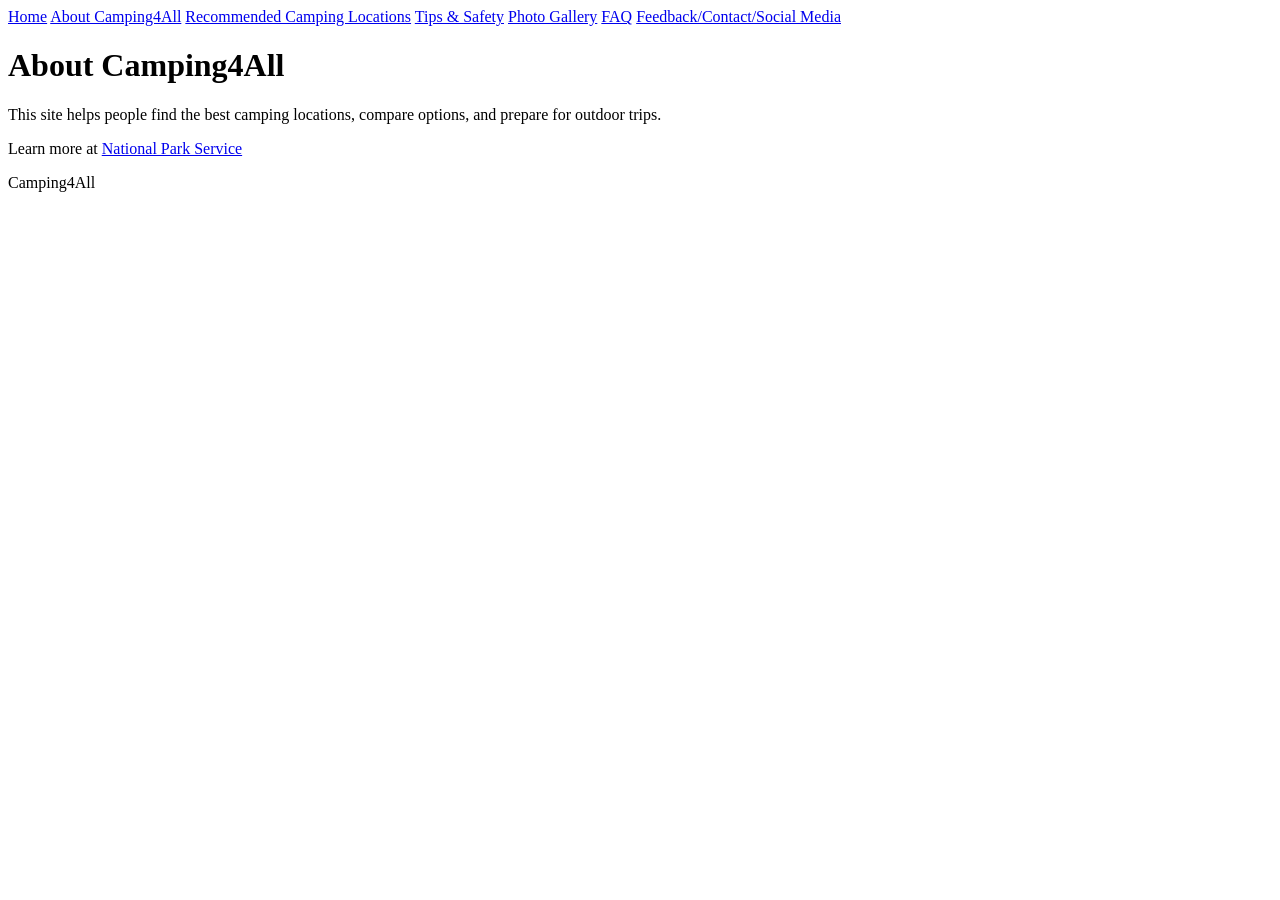
==== about.html @ 7c0f6654 "Rename about.html.txt to about.html" ====
<!DOCTYPE html>
<html>
<head>
<meta charset="UTF-8">
<title>About</title>
<link rel="stylesheet" href="style.css">
</head>

<body>

<nav>
<a href="index.html">Home</a>
<a href="about.html">About Camping4All</a>
<a href="locations.html">Recommended Camping Locations</a>
<a href="tips.html">Tips & Safety</a>
<a href="gallery.html">Photo Gallery</a>
<a href="faq.html">FAQ</a>
<a href="contact.html">Feedback/Contact/Social Media</a>
</nav>

<div class="hero" style="background-image:url('https://images.unsplash.com/photo-1500534314209-a25ddb2bd429');">
<h1>About Camping4All</h1>
</div>

<div class="container">
<div class="card">
<p>This site helps people find the best camping locations, compare options, and prepare for outdoor trips.</p>
</div>

<p>Learn more at <a href="https://www.nps.gov" target="_blank">National Park Service</a></p>
</div>

<footer>Camping4All</footer>
</body>
</html>
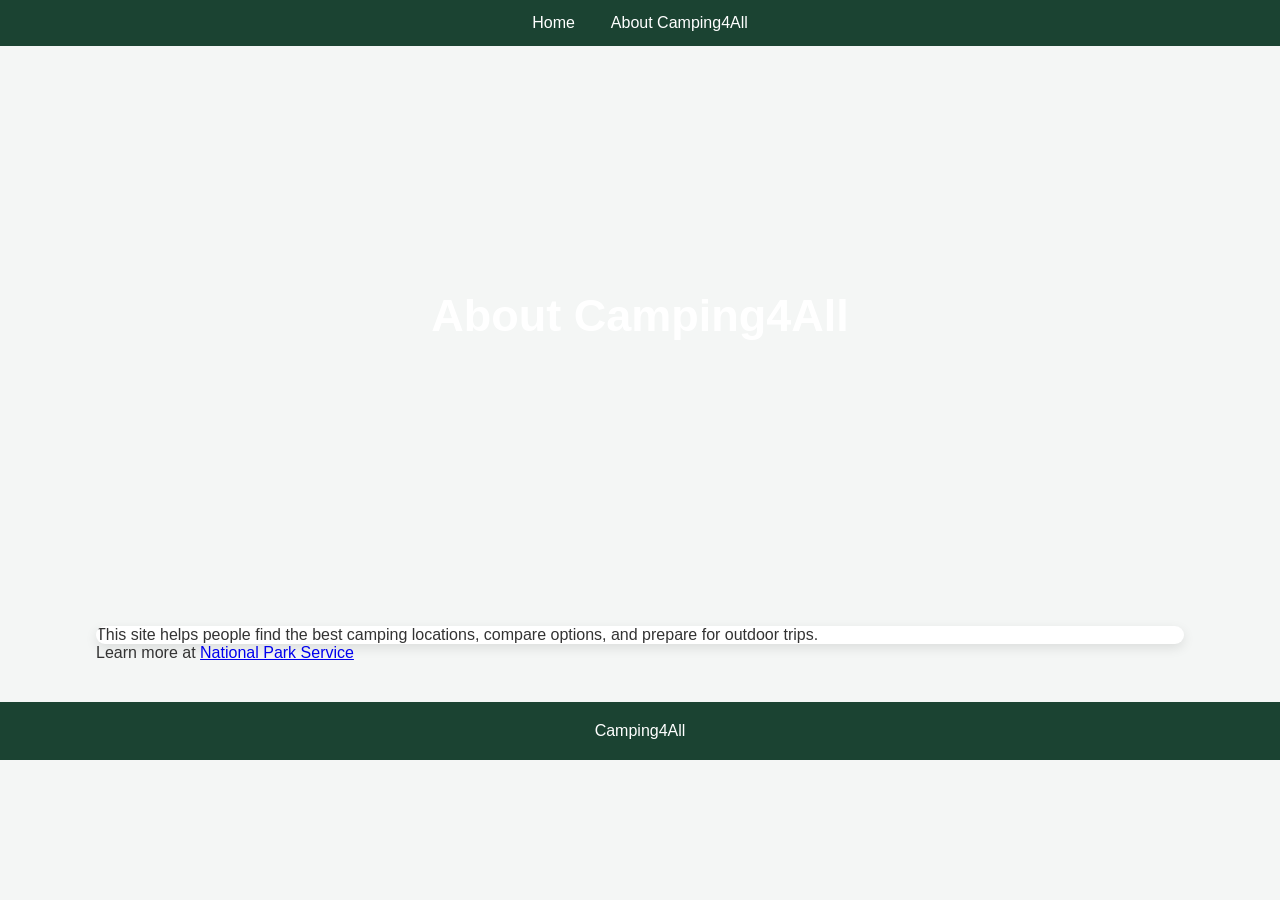
==== commit 2ca9b20b: "Update about.html" ====
--- a/about.html
+++ b/about.html
@@ -11,11 +11,6 @@
 <nav>
 <a href="index.html">Home</a>
 <a href="about.html">About Camping4All</a>
-<a href="locations.html">Recommended Camping Locations</a>
-<a href="tips.html">Tips & Safety</a>
-<a href="gallery.html">Photo Gallery</a>
-<a href="faq.html">FAQ</a>
-<a href="contact.html">Feedback/Contact/Social Media</a>
 </nav>
 
 <div class="hero" style="background-image:url('https://images.unsplash.com/photo-1500534314209-a25ddb2bd429');">
--- a/style.css
+++ b/style.css
@@ -0,0 +1,126 @@
+* {
+    margin: 0;
+    padding: 0;
+    box-sizing: border-box;
+}
+
+body {
+    font-family: 'Segoe UI', sans-serif;
+    background: #f4f6f5;
+    color: #333;
+}
+
+/* NAVBAR */
+nav {
+    display: flex;
+    justify-content: center;
+    flex-wrap: wrap;
+    background: #1b4332;
+}
+
+nav a {
+    color: white;
+    padding: 14px 18px;
+    text-decoration: none;
+    transition: 0.3s;
+}
+
+nav a:hover {
+    background: #2d6a4f;
+}
+
+/* HERO */
+.hero {
+    height: 60vh;
+    background-size: cover;
+    background-position: center;
+    display: flex;
+    justify-content: center;
+    align-items: center;
+    color: white;
+    text-align: center;
+}
+
+.hero h1 {
+    font-size: 45px;
+}
+
+/* CONTAINER */
+.container {
+    width: 85%;
+    margin: auto;
+    padding: 40px 0;
+}
+
+/* GRID */
+.grid {
+    display: grid;
+    grid-template-columns: repeat(auto-fit, minmax(300px, 1fr));
+    gap: 20px;
+}
+
+/* CARDS */
+.card {
+    background: white;
+    border-radius: 10px;
+    overflow: hidden;
+    box-shadow: 0 4px 12px rgba(0,0,0,0.1);
+}
+
+/* IMAGE FIX (IMPORTANT) */
+.card img, .gallery img {
+    width: 100%;
+    height: 200px;
+    object-fit: cover; /* THIS FIXES STRETCHING */
+}
+
+/* TEXT INSIDE CARDS */
+.card-content {
+    padding: 15px;
+}
+
+/* GALLERY GRID */
+.gallery {
+    display: grid;
+    grid-template-columns: repeat(auto-fit, minmax(250px, 1fr));
+    gap: 15px;
+}
+
+/* TABLE */
+table {
+    width: 100%;
+    border-collapse: collapse;
+    background: white;
+}
+
+th, td {
+    padding: 12px;
+    border-bottom: 1px solid #ddd;
+}
+
+th {
+    background: #2d6a4f;
+    color: white;
+}
+
+/* FORM */
+input, textarea {
+    width: 100%;
+    padding: 10px;
+    margin: 8px 0;
+}
+
+button {
+    background: #2d6a4f;
+    color: white;
+    padding: 10px;
+    border: none;
+}
+
+/* FOOTER */
+footer {
+    text-align: center;
+    padding: 20px;
+    background: #1b4332;
+    color: white;
+}
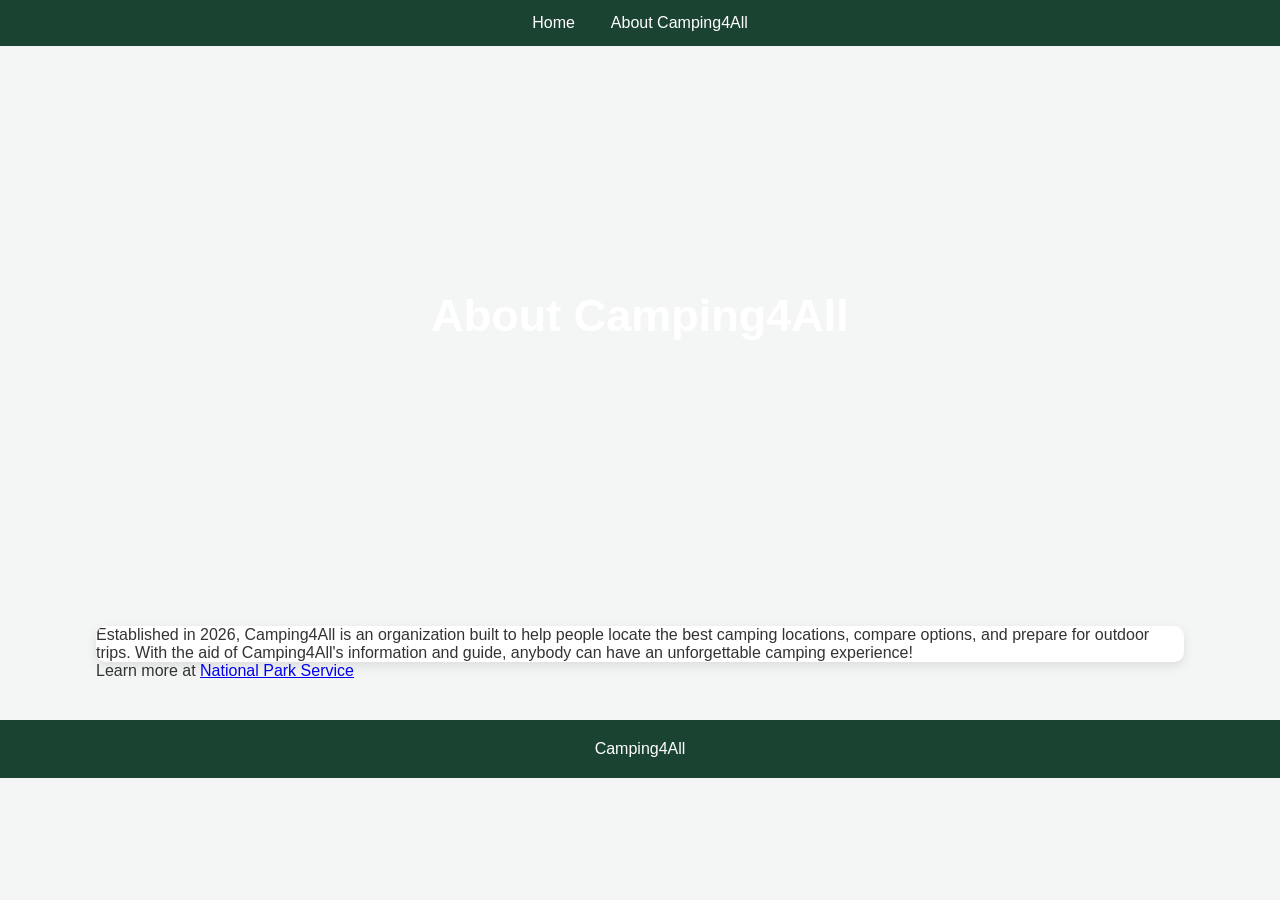
==== commit c9ae6c42: "Update about.html" ====
--- a/about.html
+++ b/about.html
@@ -19,7 +19,8 @@
 
 <div class="container">
 <div class="card">
-<p>This site helps people find the best camping locations, compare options, and prepare for outdoor trips.</p>
+<p>Established in 2026, Camping4All is an organization built to help people locate the best camping locations, compare options, and prepare for outdoor trips. With the aid of Camping4All's information and guide, anybody can have an unforgettable camping experience!
+</p>
 </div>
 
 <p>Learn more at <a href="https://www.nps.gov" target="_blank">National Park Service</a></p>
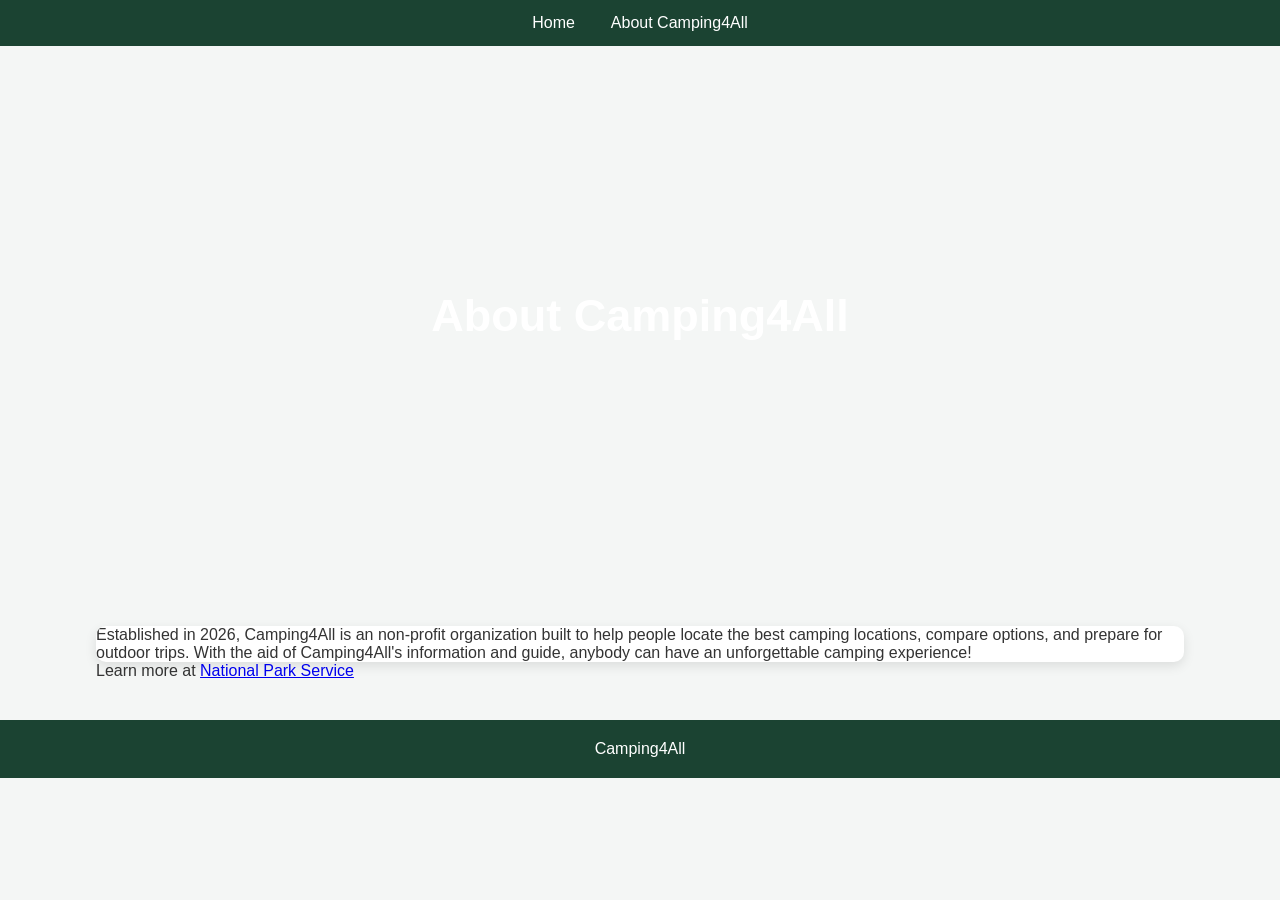
==== commit afabfdc5: "Update about.html" ====
--- a/about.html
+++ b/about.html
@@ -19,7 +19,7 @@
 
 <div class="container">
 <div class="card">
-<p>Established in 2026, Camping4All is an organization built to help people locate the best camping locations, compare options, and prepare for outdoor trips. With the aid of Camping4All's information and guide, anybody can have an unforgettable camping experience!
+<p>Established in 2026, Camping4All is an non-profit organization built to help people locate the best camping locations, compare options, and prepare for outdoor trips. With the aid of Camping4All's information and guide, anybody can have an unforgettable camping experience!
 </p>
 </div>
 
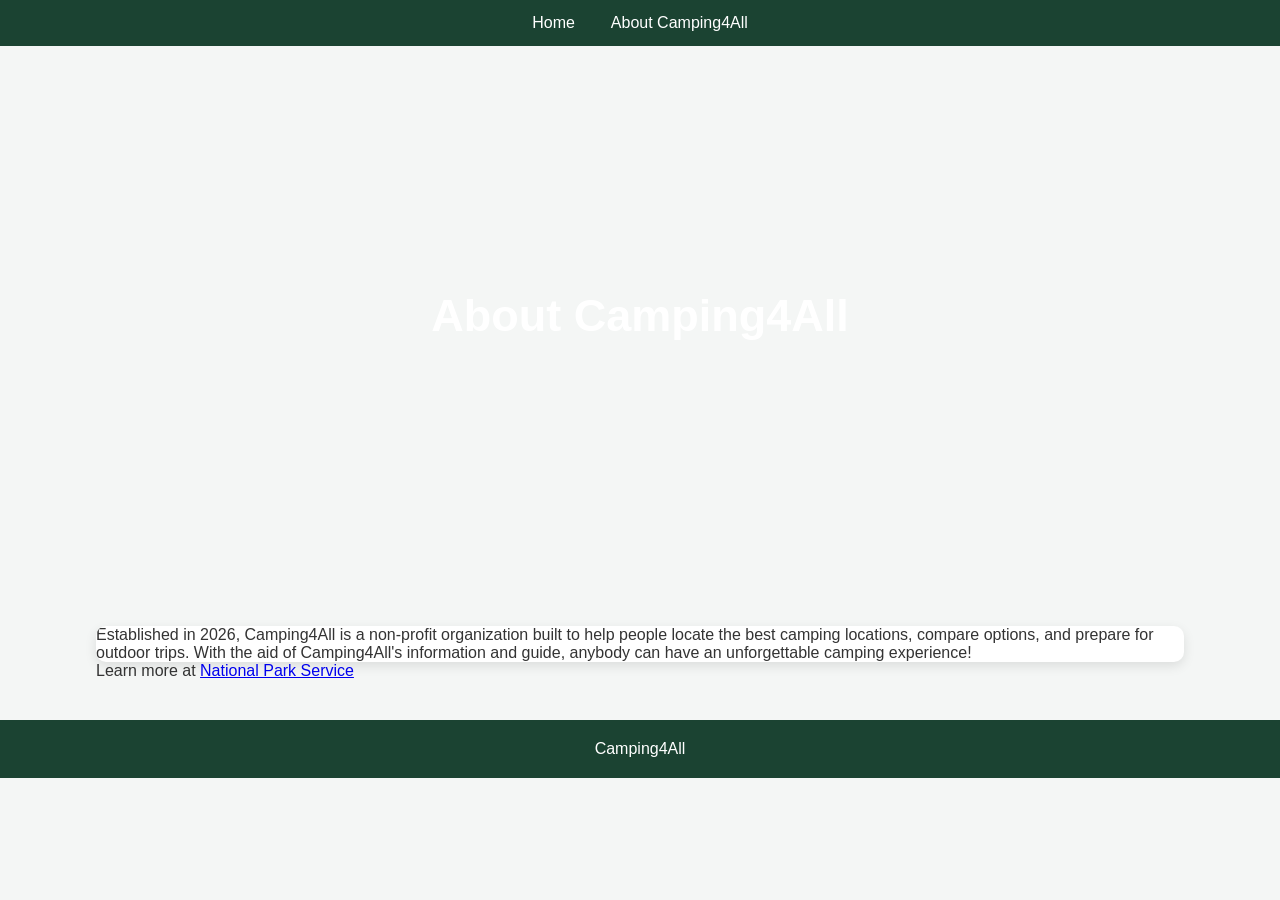
==== commit b3f51e39: "Update about.html" ====
--- a/about.html
+++ b/about.html
@@ -19,7 +19,7 @@
 
 <div class="container">
 <div class="card">
-<p>Established in 2026, Camping4All is an non-profit organization built to help people locate the best camping locations, compare options, and prepare for outdoor trips. With the aid of Camping4All's information and guide, anybody can have an unforgettable camping experience!
+<p>Established in 2026, Camping4All is a non-profit organization built to help people locate the best camping locations, compare options, and prepare for outdoor trips. With the aid of Camping4All's information and guide, anybody can have an unforgettable camping experience!
 </p>
 </div>
 
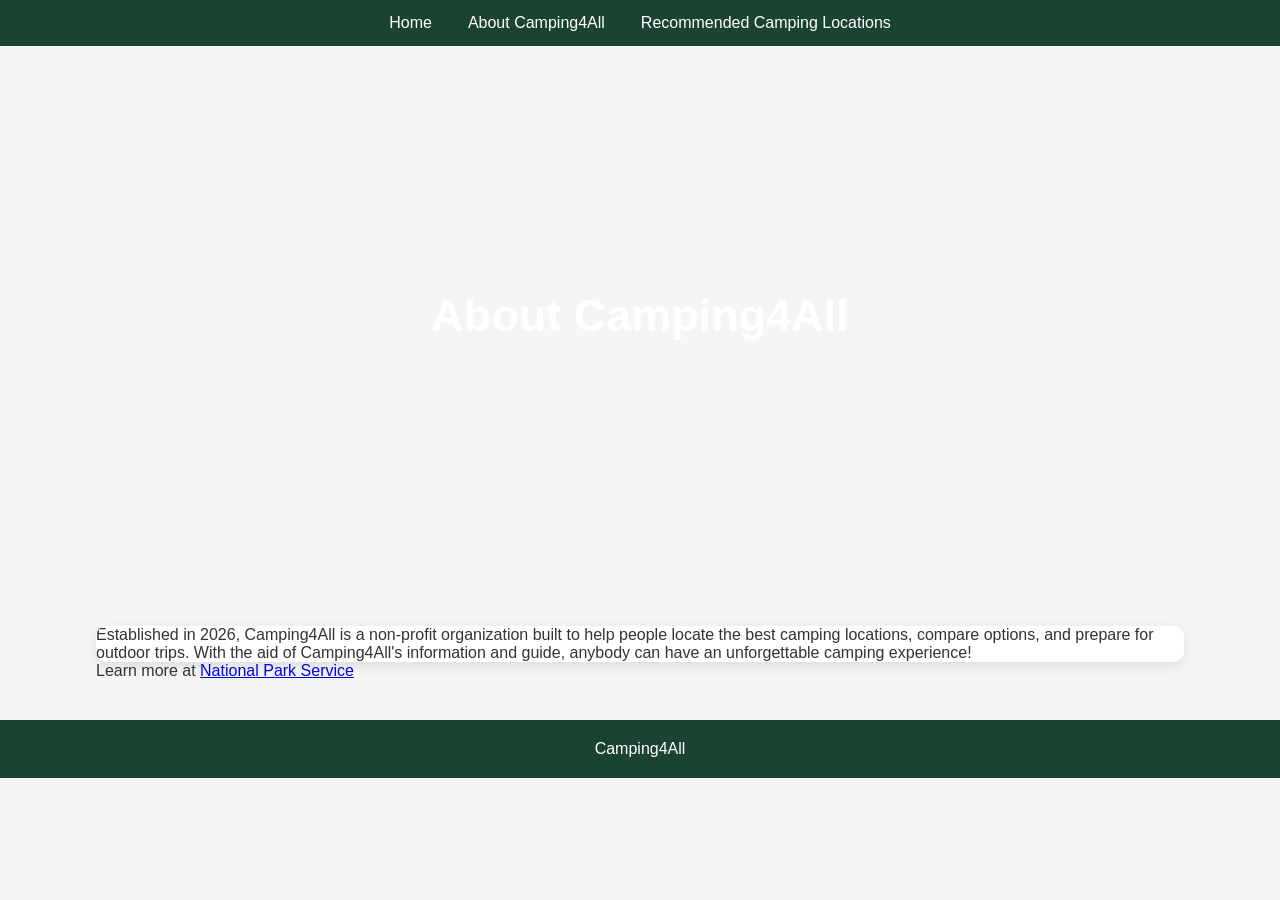
==== commit 77207ae4: "Update about.html" ====
--- a/about.html
+++ b/about.html
@@ -11,6 +11,7 @@
 <nav>
 <a href="index.html">Home</a>
 <a href="about.html">About Camping4All</a>
+<a href="locations.html">Recommended Camping Locations</a>
 </nav>
 
 <div class="hero" style="background-image:url('https://images.unsplash.com/photo-1500534314209-a25ddb2bd429');">
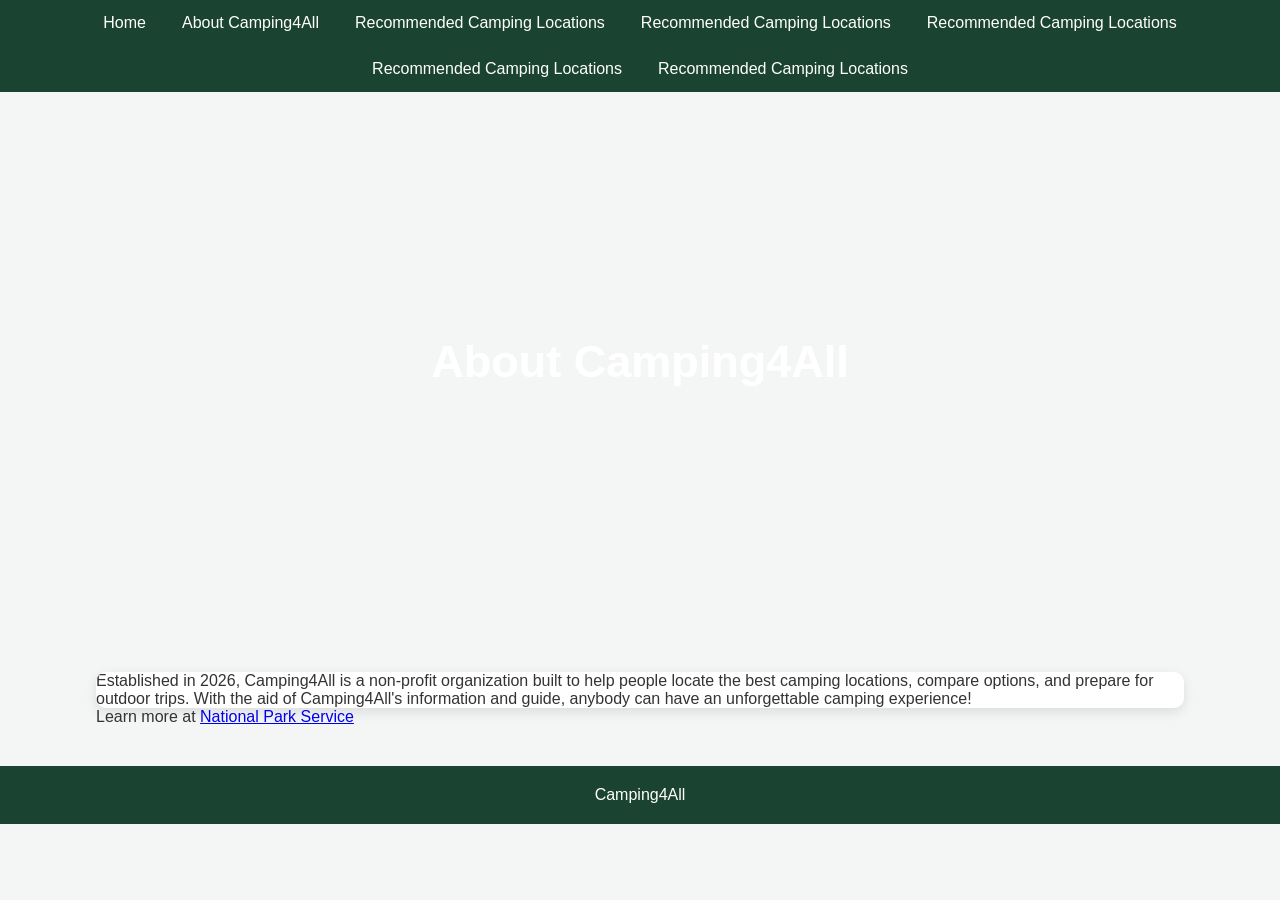
==== commit e5d670be: "Update about.html" ====
--- a/about.html
+++ b/about.html
@@ -12,6 +12,10 @@
 <a href="index.html">Home</a>
 <a href="about.html">About Camping4All</a>
 <a href="locations.html">Recommended Camping Locations</a>
+<a href="tips.html">Recommended Camping Locations</a>
+<a href="gallery.html">Recommended Camping Locations</a>
+<a href="contact.html">Recommended Camping Locations</a>
+<a href="faq.html">Recommended Camping Locations</a>
 </nav>
 
 <div class="hero" style="background-image:url('https://images.unsplash.com/photo-1500534314209-a25ddb2bd429');">
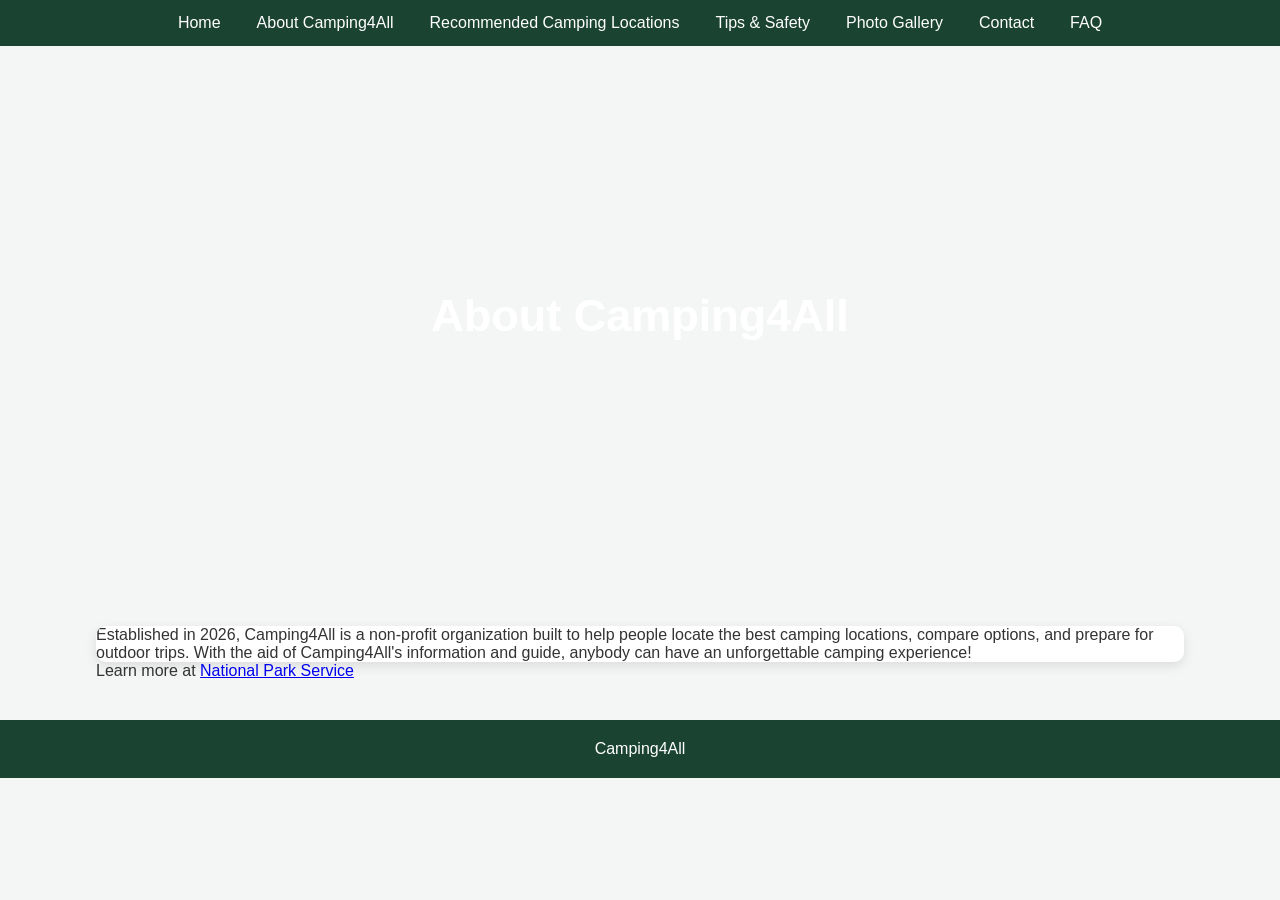
==== commit 5332799f: "Update about.html" ====
--- a/about.html
+++ b/about.html
@@ -12,10 +12,10 @@
 <a href="index.html">Home</a>
 <a href="about.html">About Camping4All</a>
 <a href="locations.html">Recommended Camping Locations</a>
-<a href="tips.html">Recommended Camping Locations</a>
-<a href="gallery.html">Recommended Camping Locations</a>
-<a href="contact.html">Recommended Camping Locations</a>
-<a href="faq.html">Recommended Camping Locations</a>
+<a href="tips.html">Tips & Safety</a>
+<a href="gallery.html">Photo Gallery</a>
+<a href="contact.html">Contact</a>
+<a href="faq.html">FAQ</a>
 </nav>
 
 <div class="hero" style="background-image:url('https://images.unsplash.com/photo-1500534314209-a25ddb2bd429');">
